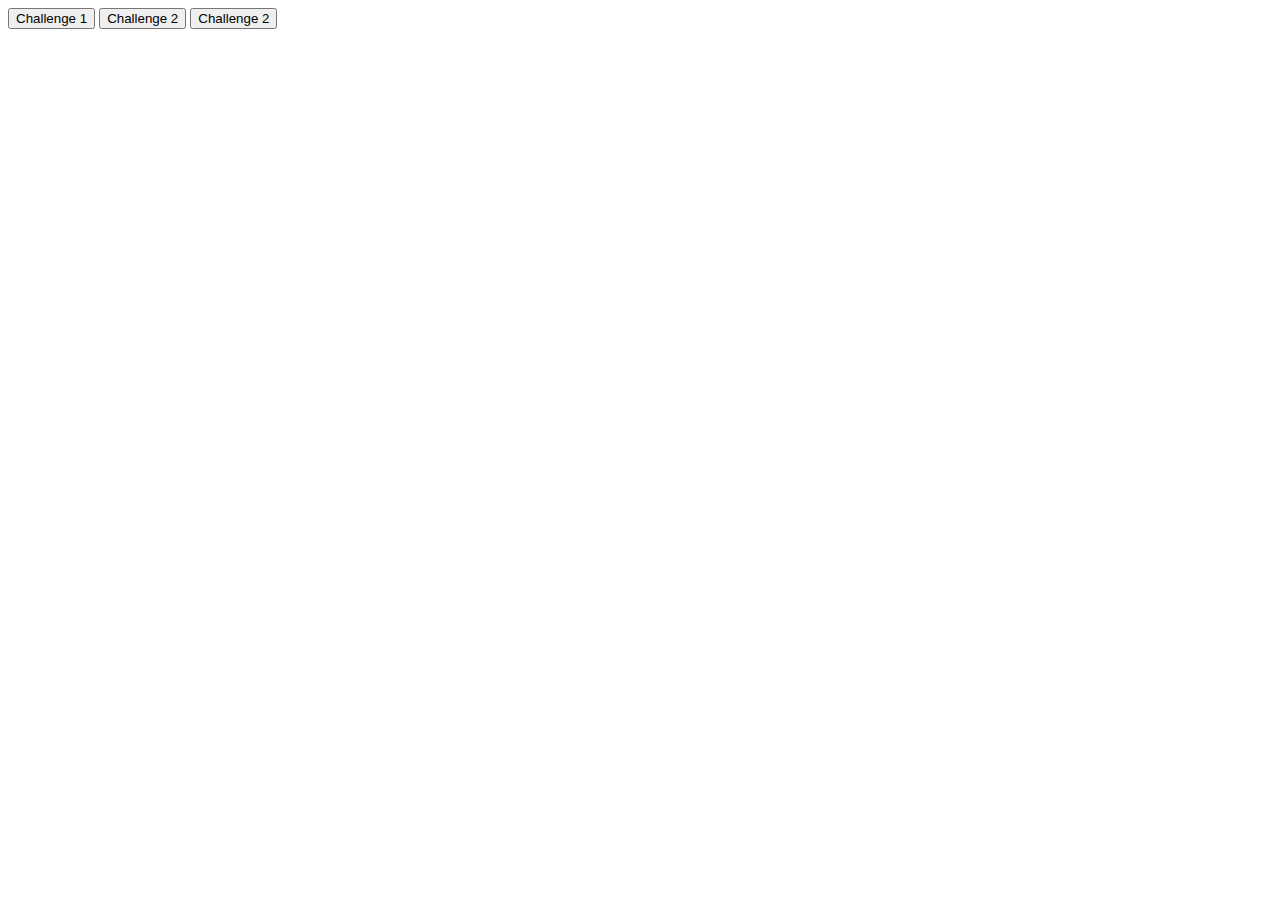
==== Part 3/index.html @ a7e7cff6 "almost done with 3" ====
<!DOCTYPE html>
<html>
<head>
    <meta charset="utf-8">
    <meta name="viewport" content="width=device-width">
<script>

let nombres  = ['Jorge','Isabel','Juan','Pedro','Karina','Jose','Arturo','Rogelio','Bertha'];
/*

Crea una funcion llamada: challenge1  que realice lo siguiente: 

1) Pregunta el usuario cuantos botones necesita. 
2) Por medio de un FOR  realizar los siguiente:

    i) En base el resultado de la pregunta 1) iterar el arreglo de nombres.
    ii) Obtener una referencia al id: dummy 
    iii) crear un elemento Button utilizando el método (CreateElement)
    iv) Asignarle el nombre correspondinete al arreglo en esa iteración
    v) Agregar el elmento como hijo del div "dummy". 
*/

// CREA TU FUNCION challenge1 aqui:
// function challenge1(){
//     var numBotones = prompt('Cuantos botones desea?');

//     for (var i = 0; i < nombres.length; i++) {
//         Things[i]
//     }
// }


/*
Crea una funcion llamada: challenge2 que utilizando un FOR convierta todos los nombres a mayusula y los escriba en la consola
*/

// CREA TU FUNCION challenge2 2 aquí.
function challenge2(){
    for (var i = 0; i < nombres.length; i++) {
        console.log(nombres[i].toUpperCase() );
    }
}


/*

A) Define un objeto tipo "Dog" que reciba 3 parametros

1) Nombre
2) Color
3) Raza


B) Crea 3 objectos siguiendo esa clase con diferentes valores

eJ   var fido = new Dog("Fido","Cafe","Poodle")


*****BONUS**** 10  puntos

Crea una método llamado printInfo()  que escriba en consola todas las propiedades del objeto que lo invoca. 

EJ

fido.printInfo();

Deberia escribir en consola

"Nombre: Fido , De color: Cafe , Raza: Poodle"


*/

// CREA TU FUNCION printInfo() AQUI




</script>

</head>

<body>

    <button onclick="challenge1()">Challenge 1</button>
    <button onclick="challenge2()">Challenge 2</button>
    <button onclick="challenge3()">Challenge 2</button>

  
<div id = "dummy">

</div>
 


</body>

</html>
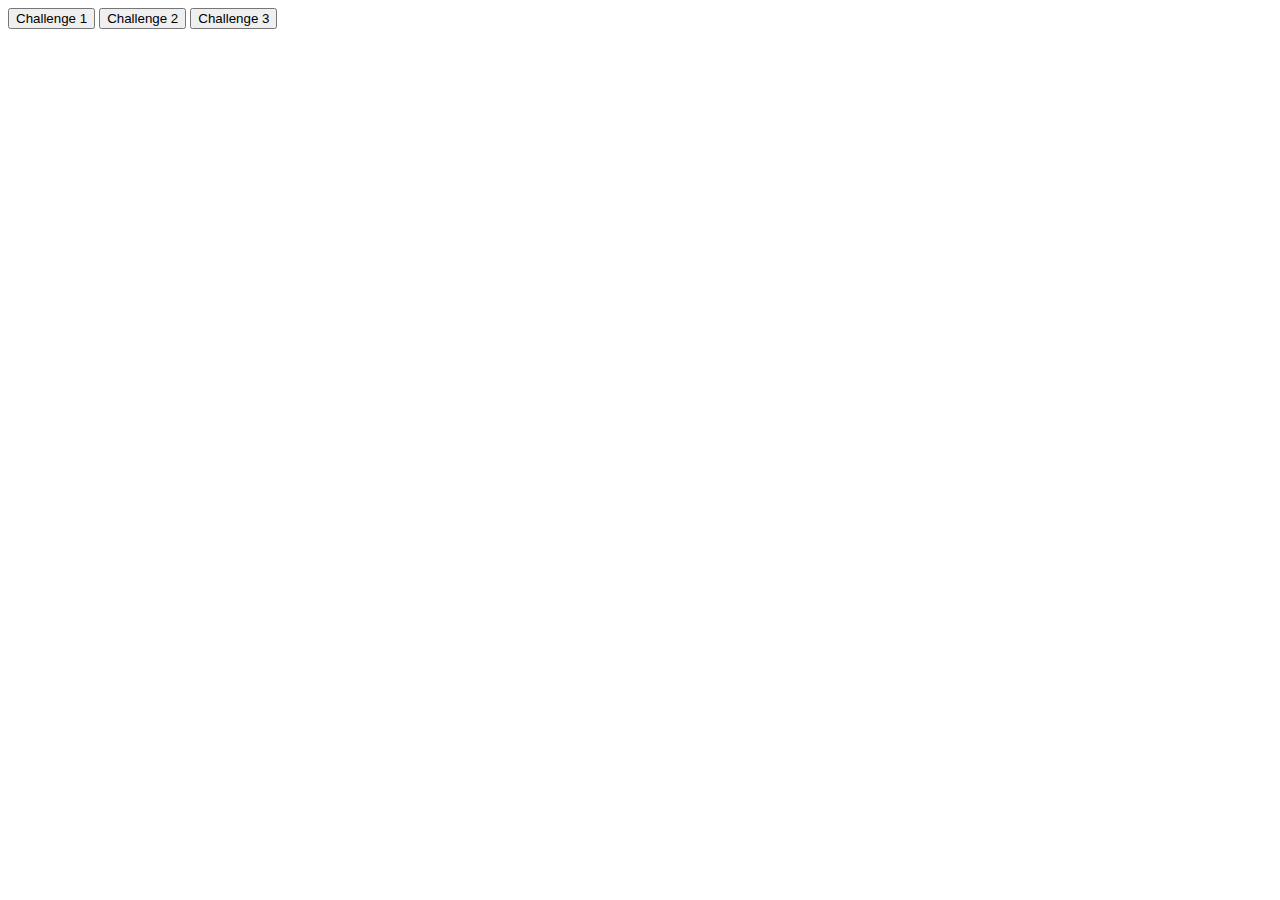
==== commit c2e2125c: "all finish" ====
--- a/Part 3/index.html
+++ b/Part 3/index.html
@@ -7,9 +7,7 @@
 
 let nombres  = ['Jorge','Isabel','Juan','Pedro','Karina','Jose','Arturo','Rogelio','Bertha'];
 /*
-
 Crea una funcion llamada: challenge1  que realice lo siguiente: 
-
 1) Pregunta el usuario cuantos botones necesita. 
 2) Por medio de un FOR  realizar los siguiente:
 
@@ -21,13 +19,16 @@
 */
 
 // CREA TU FUNCION challenge1 aqui:
-// function challenge1(){
-//     var numBotones = prompt('Cuantos botones desea?');
+function challenge1(){
+     var numBotones = prompt('Cuantos botones desea?');
 
-//     for (var i = 0; i < nombres.length; i++) {
-//         Things[i]
-//     }
-// }
+    for (var i = 0; i < numBotones; i++) {
+        var boton = document.createElement("boton");
+        boton.innerText = nombres[i];
+
+        document.getElementById("dummy").appendChild(boton);
+     }
+ }
 
 
 /*
@@ -43,19 +44,13 @@
 
 
 /*
-
 A) Define un objeto tipo "Dog" que reciba 3 parametros
-
 1) Nombre
 2) Color
 3) Raza
-
-
 B) Crea 3 objectos siguiendo esa clase con diferentes valores
 
 eJ   var fido = new Dog("Fido","Cafe","Poodle")
-
-
 *****BONUS**** 10  puntos
 
 Crea una método llamado printInfo()  que escriba en consola todas las propiedades del objeto que lo invoca. 
@@ -67,12 +62,27 @@
 Deberia escribir en consola
 
 "Nombre: Fido , De color: Cafe , Raza: Poodle"
+*/
+// CREA TU FUNCION printInfo() AQUI
+var Dog = function(nombre, color, raza){
+  this.nombre = nombre;
+  this.color = color;
+  this.raza = raza;
 
+  this.printInfo = function(){
+      console.log("Nombre: " + this.nombre +",De color: " +this.color +", Raza: "+ this.raza);
+  }
+};
 
-*/
+function challenge3( ){
+    var lucas = new Dog("Lucas", "Verde", "Pomeranian");
+    var dany = new Dog("Dany", "Blanco", "Husky");
+    var chuy = new Dog("Chuy", "Rojo", "Shitzu");
 
-// CREA TU FUNCION printInfo() AQUI
-
+    lucas.printInfo();
+    dany.printInfo();
+    chuy.printInfo();
+}
 
 
 
@@ -84,7 +94,7 @@
 
     <button onclick="challenge1()">Challenge 1</button>
     <button onclick="challenge2()">Challenge 2</button>
-    <button onclick="challenge3()">Challenge 2</button>
+    <button onclick="challenge3()">Challenge 3</button>
 
   
 <div id = "dummy">
